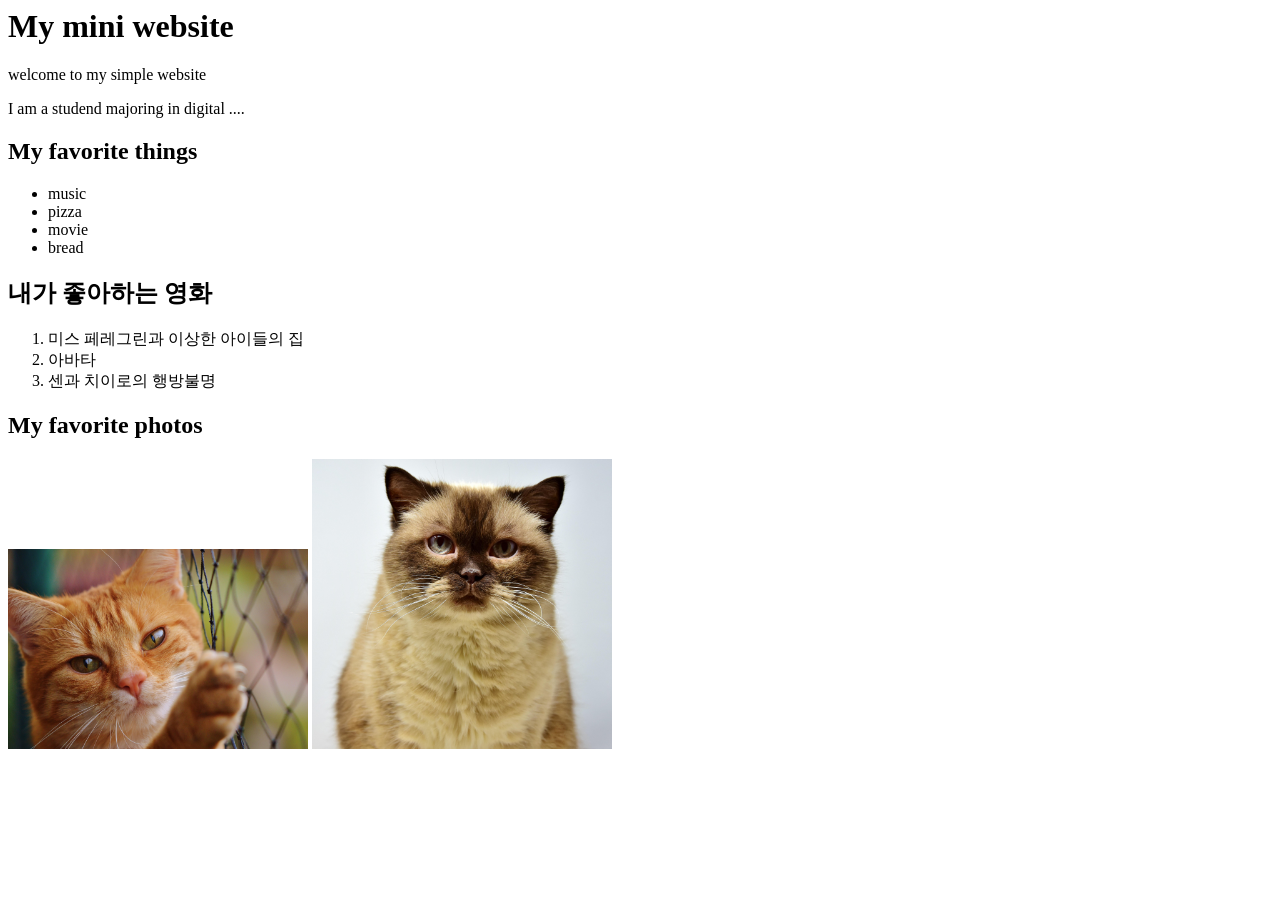
==== index.html @ d32893fe "my first wed html test" ====
<html>
   <head>
       <meta charset="utf-8">
       <title>my mini website</title>
   </head>
   <body>
    <h1>My mini website</h1>
    <p>welcome to my simple website</p>
    <p>I am a studend majoring in digital ....</p>

    <h2>My favorite things</h2>
    <ul>
      <li>music</li>
      <li>pizza</li>
      <li>movie</li>
      <li>bread</li>
    </ul>
    
    <h2> 내가 좋아하는 영화</h2>
    <ol>
        <li>미스 페레그린과 이상한 아이들의 집</li>
        <li>아바타</li>
        <li>센과 치이로의 행방불명</li>
    </ol>
    <h2>My favorite photos</h2>
    <img src="images/cat/고양이.jpg" width="300" alt="고양이 사진">
    <img src="고양이2.jpg" width="300" alt="고양이2 사진">


   </body>
</html>
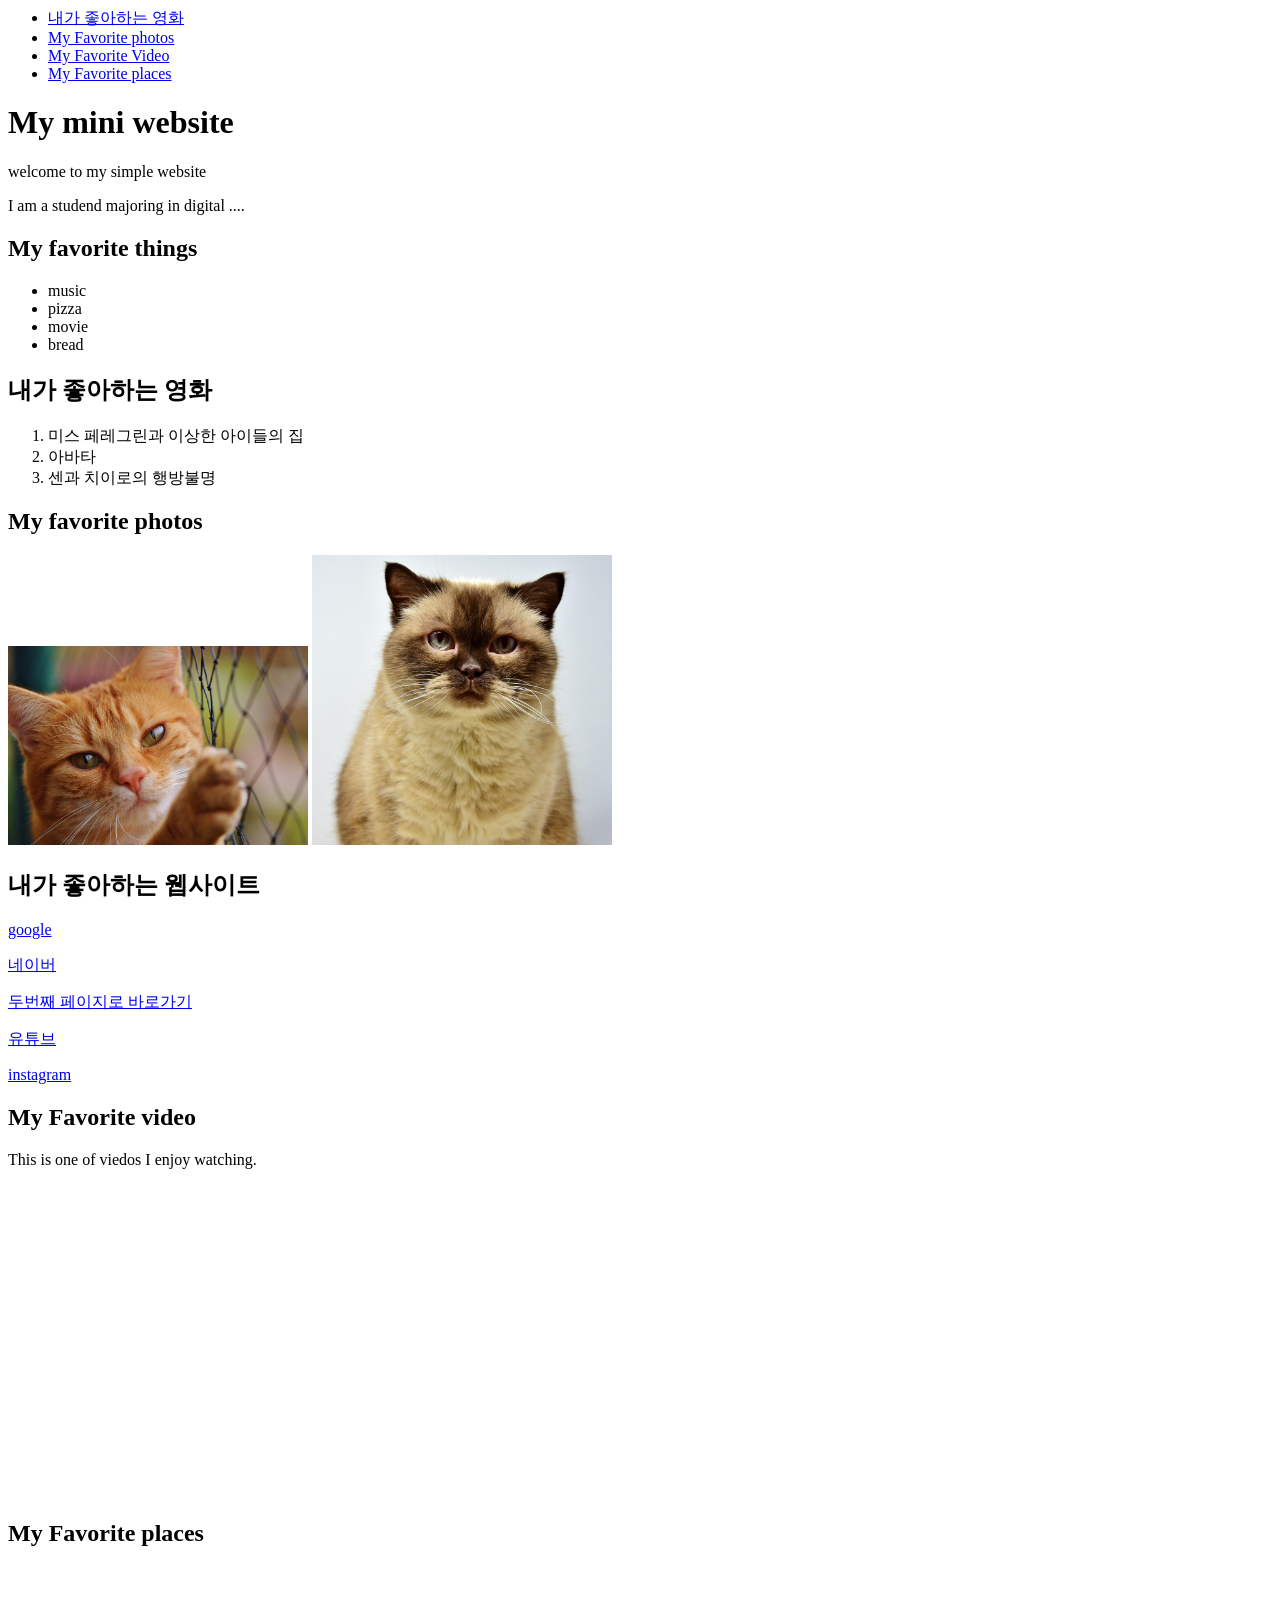
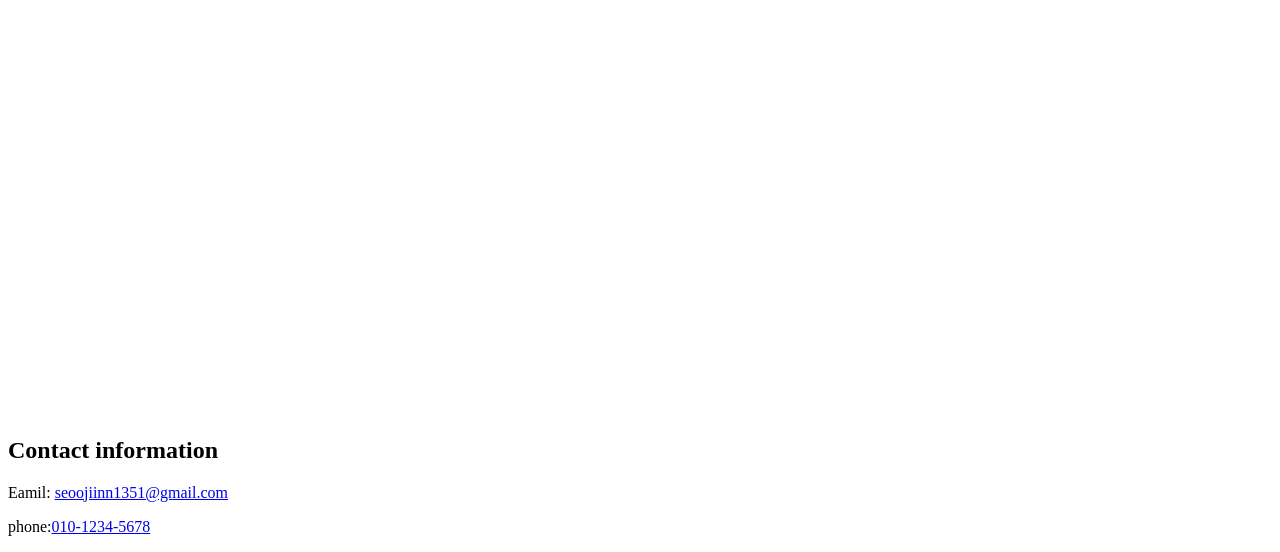
==== commit 873e6d14: "add page2.html inner links, favorite video..." ====
--- a/index.html
+++ b/index.html
@@ -4,28 +4,58 @@
        <title>my mini website</title>
    </head>
    <body>
-    <h1>My mini website</h1>
-    <p>welcome to my simple website</p>
-    <p>I am a studend majoring in digital ....</p>
+       <ul>
+            <li> <a href="#영화"> 내가 좋아하는 영화</a></li>
+            <li> <a href="#photo">My Favorite photos</a></li>
+            <li><a href="#video">My Favorite Video </a></li>
+            <li> <a href="#place">My Favorite places</a></li>
+       </ul>
+       
+             
 
-    <h2>My favorite things</h2>
-    <ul>
-      <li>music</li>
-      <li>pizza</li>
-      <li>movie</li>
-      <li>bread</li>
-    </ul>
+        <h1>My mini website</h1>
+        <p>welcome to my simple website</p>
+        <p>I am a studend majoring in digital ....</p>
+
+       <h2>My favorite things</h2>
+       <ul>
+            <li>music</li>
+            <li>pizza</li>
+            <li>movie</li>
+           <li>bread</li>
+       </ul>
     
-    <h2> 내가 좋아하는 영화</h2>
-    <ol>
-        <li>미스 페레그린과 이상한 아이들의 집</li>
-        <li>아바타</li>
-        <li>센과 치이로의 행방불명</li>
-    </ol>
-    <h2>My favorite photos</h2>
-    <img src="images/cat/고양이.jpg" width="300" alt="고양이 사진">
-    <img src="고양이2.jpg" width="300" alt="고양이2 사진">
+      <h2 id="영화"> 내가 좋아하는 영화</h2>
+        <ol>
+           <li>미스 페레그린과 이상한 아이들의 집</li>
+            <li>아바타</li>
+           <li>센과 치이로의 행방불명</li>
+         </ol>
+
+        <h2 id ="photo">My favorite photos</h2>
+     <img src="images/cat/고양이.jpg" width="300" alt="고양이 사진">
+     <img src="고양이2.jpg" width="300" alt="고양이2 사진">
+
+     <h2> 내가 좋아하는 웹사이트 </h2>
+     <p><a href="https://www.google.com/" target="_blank">google</a></p>
+     <p><a href="https://www.naver.com/" target="_blank">네이버</a></p>
+     <p><a href="page2.html" target="_blank">두번째 페이지로 바로가기</a></p>
+     <p><a href="https://www.youtube.com/" target="_blank">유튜브</a></p>
+     <p><a href="https://www.instagram.com/" target="_blank">instagram</a></p>
 
 
-   </body>
+       <h2 id="video">My Favorite video </h2>
+           <p>This is one of viedos I enjoy watching.</p>
+           <iframe width="560" height="315" src="https://www.youtube.com/embed/lkFK3OcCoc0?si=Stdv_dEL742MKztm" title="YouTube video player" frameborder="0" allow="accelerometer; autoplay; clipboard-write; encrypted-media; gyroscope; picture-in-picture; web-share" referrerpolicy="strict-origin-when-cross-origin" allowfullscreen></iframe> 
+
+
+         <h2 id ="place"> My Favorite places</h2>
+          <iframe src="https://www.google.com/maps/embed?pb=!1m18!1m12!1m3!1d13032.940726186083!2d128.89089922572666!3d35.25040448870677!2m3!1f0!2f0!3f0!3m2!1i1024!2i768!4f13.1!3m3!1m2!1s0x3568b8acfc25b357%3A0xc3d01c491a811dee!2z7J247KCc64yA7ZWZ6rWQIOq5gO2VtOy6oO2NvOyKpA!5e0!3m2!1sko!2skr!4v1774076980614!5m2!1sko!2skr" width="600" height="450" style="border:0;" allowfullscreen="" loading="lazy" referrerpolicy="no-referrer-when-downgrade"></iframe>
+
+           <h2>Contact information</h2>
+           <p>Eamil: <a href="mailto:seoojiinn1351@gmail.com">seoojiinn1351@gmail.com</a></p>
+           <p>phone:<a href="tel:010-1234-5678">010-1234-5678</a></p>
+          
+
+     </body>
 </html>
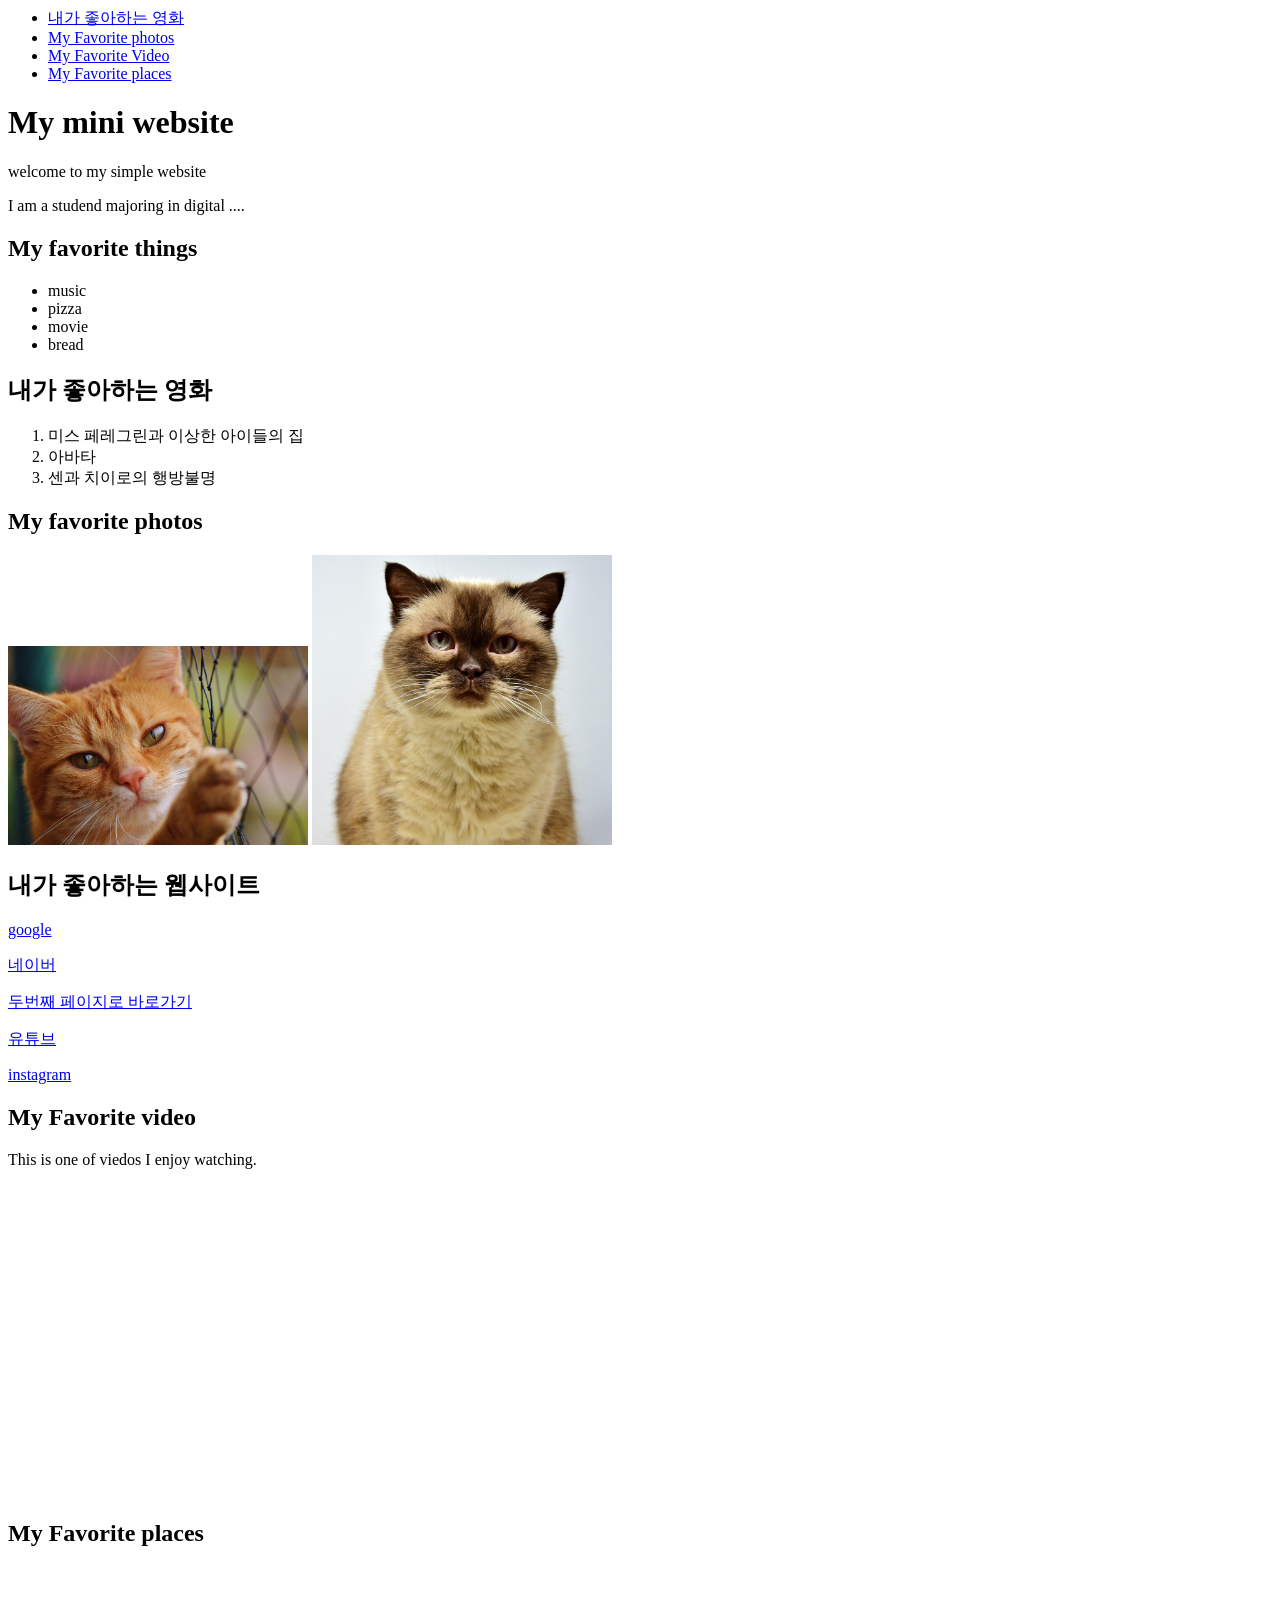
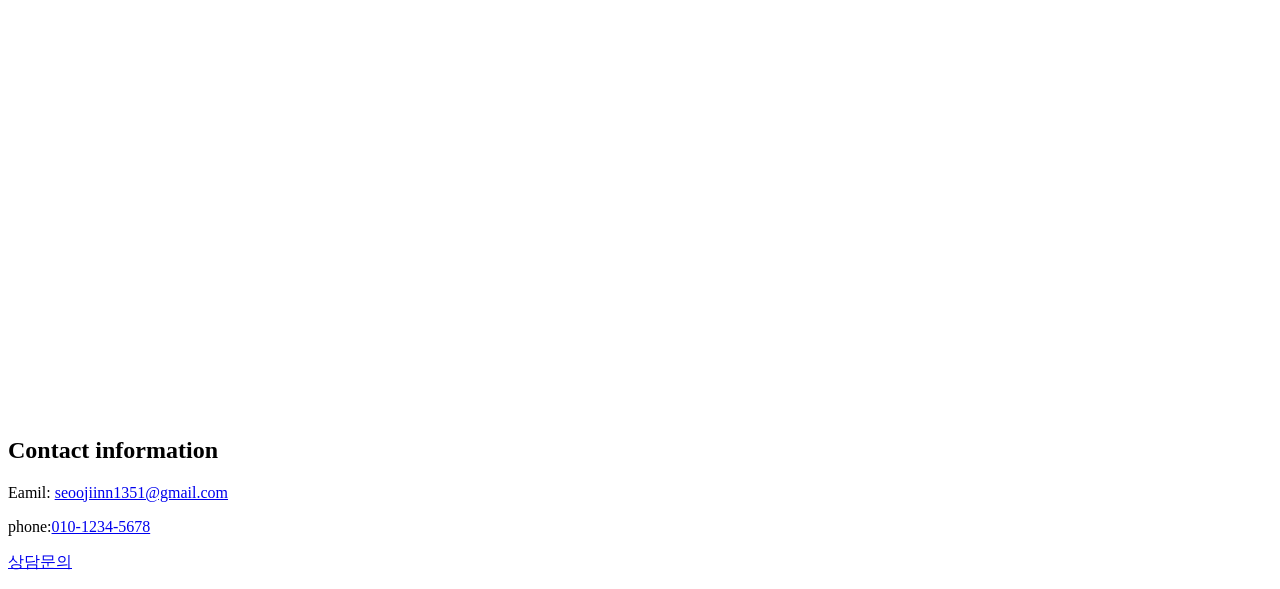
==== commit 75fdf4a6: "Add files via upload" ====
--- a/index.html
+++ b/index.html
@@ -4,19 +4,25 @@
        <title>my mini website</title>
    </head>
    <body>
+     <nav>
        <ul>
             <li> <a href="#영화"> 내가 좋아하는 영화</a></li>
             <li> <a href="#photo">My Favorite photos</a></li>
             <li><a href="#video">My Favorite Video </a></li>
             <li> <a href="#place">My Favorite places</a></li>
        </ul>
-       
+      </nav>
              
-
+       <header>
         <h1>My mini website</h1>
         <p>welcome to my simple website</p>
         <p>I am a studend majoring in digital ....</p>
+      </header>
 
+
+        <section>
+
+          <article>
        <h2>My favorite things</h2>
        <ul>
             <li>music</li>
@@ -24,38 +30,54 @@
             <li>movie</li>
            <li>bread</li>
        </ul>
-    
+         </article>
+
+         <article>
       <h2 id="영화"> 내가 좋아하는 영화</h2>
         <ol>
            <li>미스 페레그린과 이상한 아이들의 집</li>
             <li>아바타</li>
            <li>센과 치이로의 행방불명</li>
          </ol>
+        </article>
 
+        <article>
         <h2 id ="photo">My favorite photos</h2>
      <img src="images/cat/고양이.jpg" width="300" alt="고양이 사진">
      <img src="고양이2.jpg" width="300" alt="고양이2 사진">
+        </article>
 
+      <article>
      <h2> 내가 좋아하는 웹사이트 </h2>
      <p><a href="https://www.google.com/" target="_blank">google</a></p>
      <p><a href="https://www.naver.com/" target="_blank">네이버</a></p>
      <p><a href="page2.html" target="_blank">두번째 페이지로 바로가기</a></p>
      <p><a href="https://www.youtube.com/" target="_blank">유튜브</a></p>
      <p><a href="https://www.instagram.com/" target="_blank">instagram</a></p>
+      </article>
 
 
+       <article>
        <h2 id="video">My Favorite video </h2>
            <p>This is one of viedos I enjoy watching.</p>
            <iframe width="560" height="315" src="https://www.youtube.com/embed/lkFK3OcCoc0?si=Stdv_dEL742MKztm" title="YouTube video player" frameborder="0" allow="accelerometer; autoplay; clipboard-write; encrypted-media; gyroscope; picture-in-picture; web-share" referrerpolicy="strict-origin-when-cross-origin" allowfullscreen></iframe> 
 
+       </article>
+        
+        <article>
 
          <h2 id ="place"> My Favorite places</h2>
           <iframe src="https://www.google.com/maps/embed?pb=!1m18!1m12!1m3!1d13032.940726186083!2d128.89089922572666!3d35.25040448870677!2m3!1f0!2f0!3f0!3m2!1i1024!2i768!4f13.1!3m3!1m2!1s0x3568b8acfc25b357%3A0xc3d01c491a811dee!2z7J247KCc64yA7ZWZ6rWQIOq5gO2VtOy6oO2NvOyKpA!5e0!3m2!1sko!2skr!4v1774076980614!5m2!1sko!2skr" width="600" height="450" style="border:0;" allowfullscreen="" loading="lazy" referrerpolicy="no-referrer-when-downgrade"></iframe>
+        </article>
+       </section>
 
+           <footer>
            <h2>Contact information</h2>
            <p>Eamil: <a href="mailto:seoojiinn1351@gmail.com">seoojiinn1351@gmail.com</a></p>
            <p>phone:<a href="tel:010-1234-5678">010-1234-5678</a></p>
-          
+          <p> <a href ="page2.html" target="_blank">상담문의 </a></p>
+      
 
+          </footer>
      </body>
 </html>
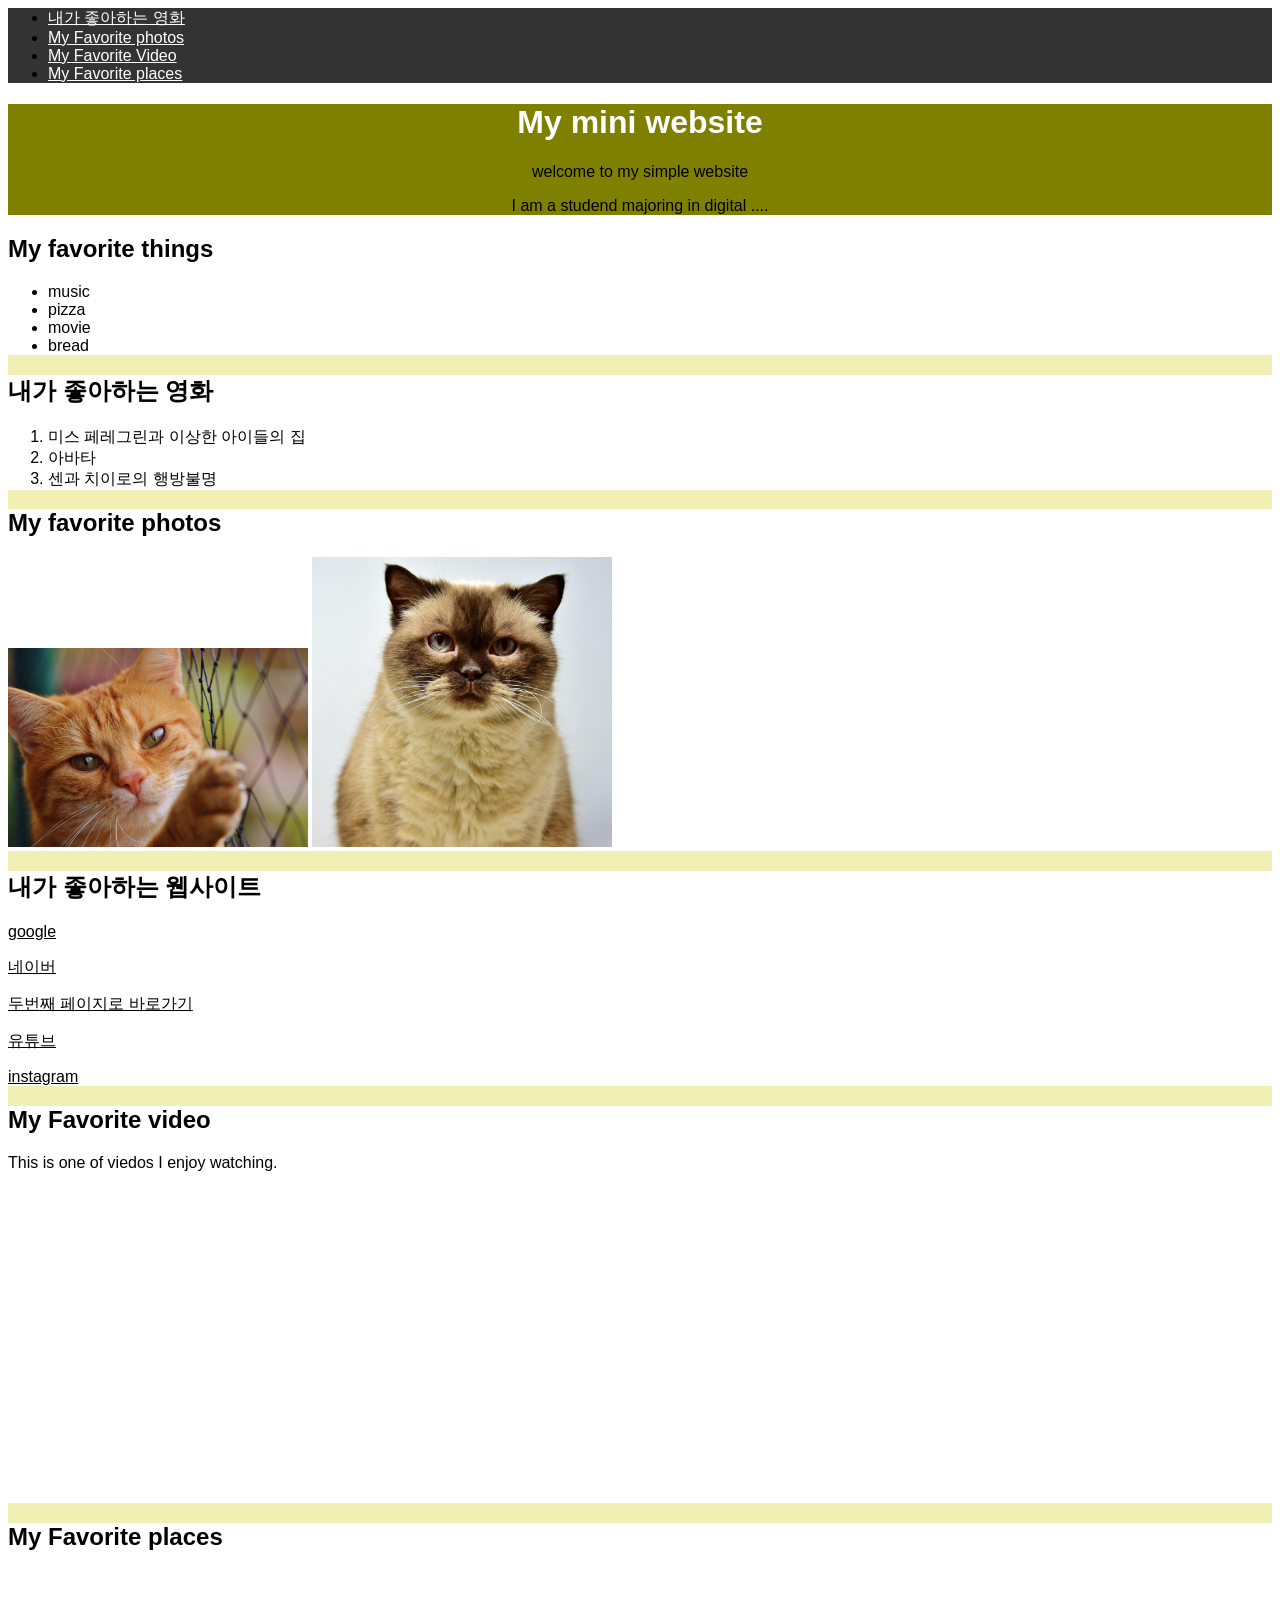
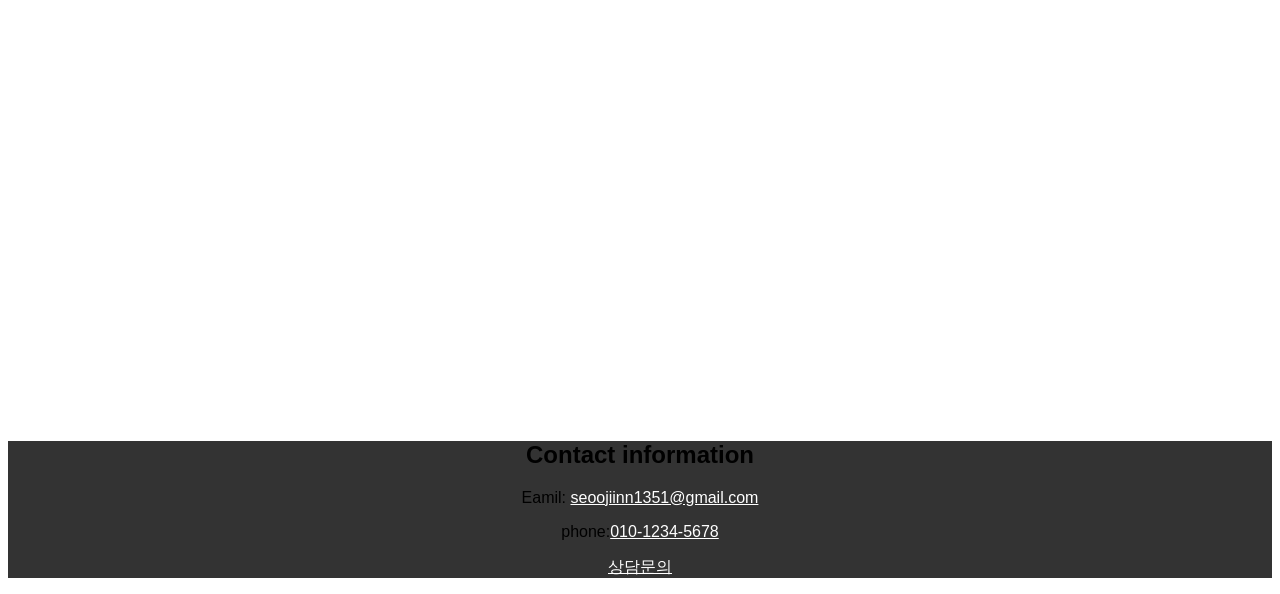
==== commit 2aabfe5a: "Add files via upload" ====
--- a/index.html
+++ b/index.html
@@ -2,6 +2,10 @@
    <head>
        <meta charset="utf-8">
        <title>my mini website</title>
+       <link rel="stylesheet" href="style.css">
+
+
+
    </head>
    <body>
      <nav>
@@ -21,7 +25,7 @@
 
 
         <section>
-
+           
           <article>
        <h2>My favorite things</h2>
        <ul>
@@ -49,11 +53,11 @@
 
       <article>
      <h2> 내가 좋아하는 웹사이트 </h2>
-     <p><a href="https://www.google.com/" target="_blank">google</a></p>
-     <p><a href="https://www.naver.com/" target="_blank">네이버</a></p>
-     <p><a href="page2.html" target="_blank">두번째 페이지로 바로가기</a></p>
-     <p><a href="https://www.youtube.com/" target="_blank">유튜브</a></p>
-     <p><a href="https://www.instagram.com/" target="_blank">instagram</a></p>
+     <p><a href="https://www.google.com/" target="_blank" style="color: black;">google</a></p>
+     <p><a href="https://www.naver.com/" target="_blank" style="color: black;">네이버</a></p>
+     <p><a href="page2.html" target="_blank" style="color: black;">두번째 페이지로 바로가기</a></p>
+     <p><a href="https://www.youtube.com/" target="_blank" style="color: black;">유튜브</a></p>
+     <p><a href="https://www.instagram.com/" target="_blank" style="color: black;">instagram</a></p>
       </article>
 
 
--- a/style.css
+++ b/style.css
@@ -0,0 +1,8 @@
+ nav {background-color: #333;}
+        header{background-color: olive; text-align: center;}
+        section{background-color: #f1efb3;}
+        footer{background-color: #333; text-align: center;}
+        article{background-color: #ffffff;}
+        a{color: white;}
+        h1{color: white;}
+        *{font-family:'Gill Sans', 'Gill Sans MT', Calibri, 'Trebuchet MS', sans-serif;}
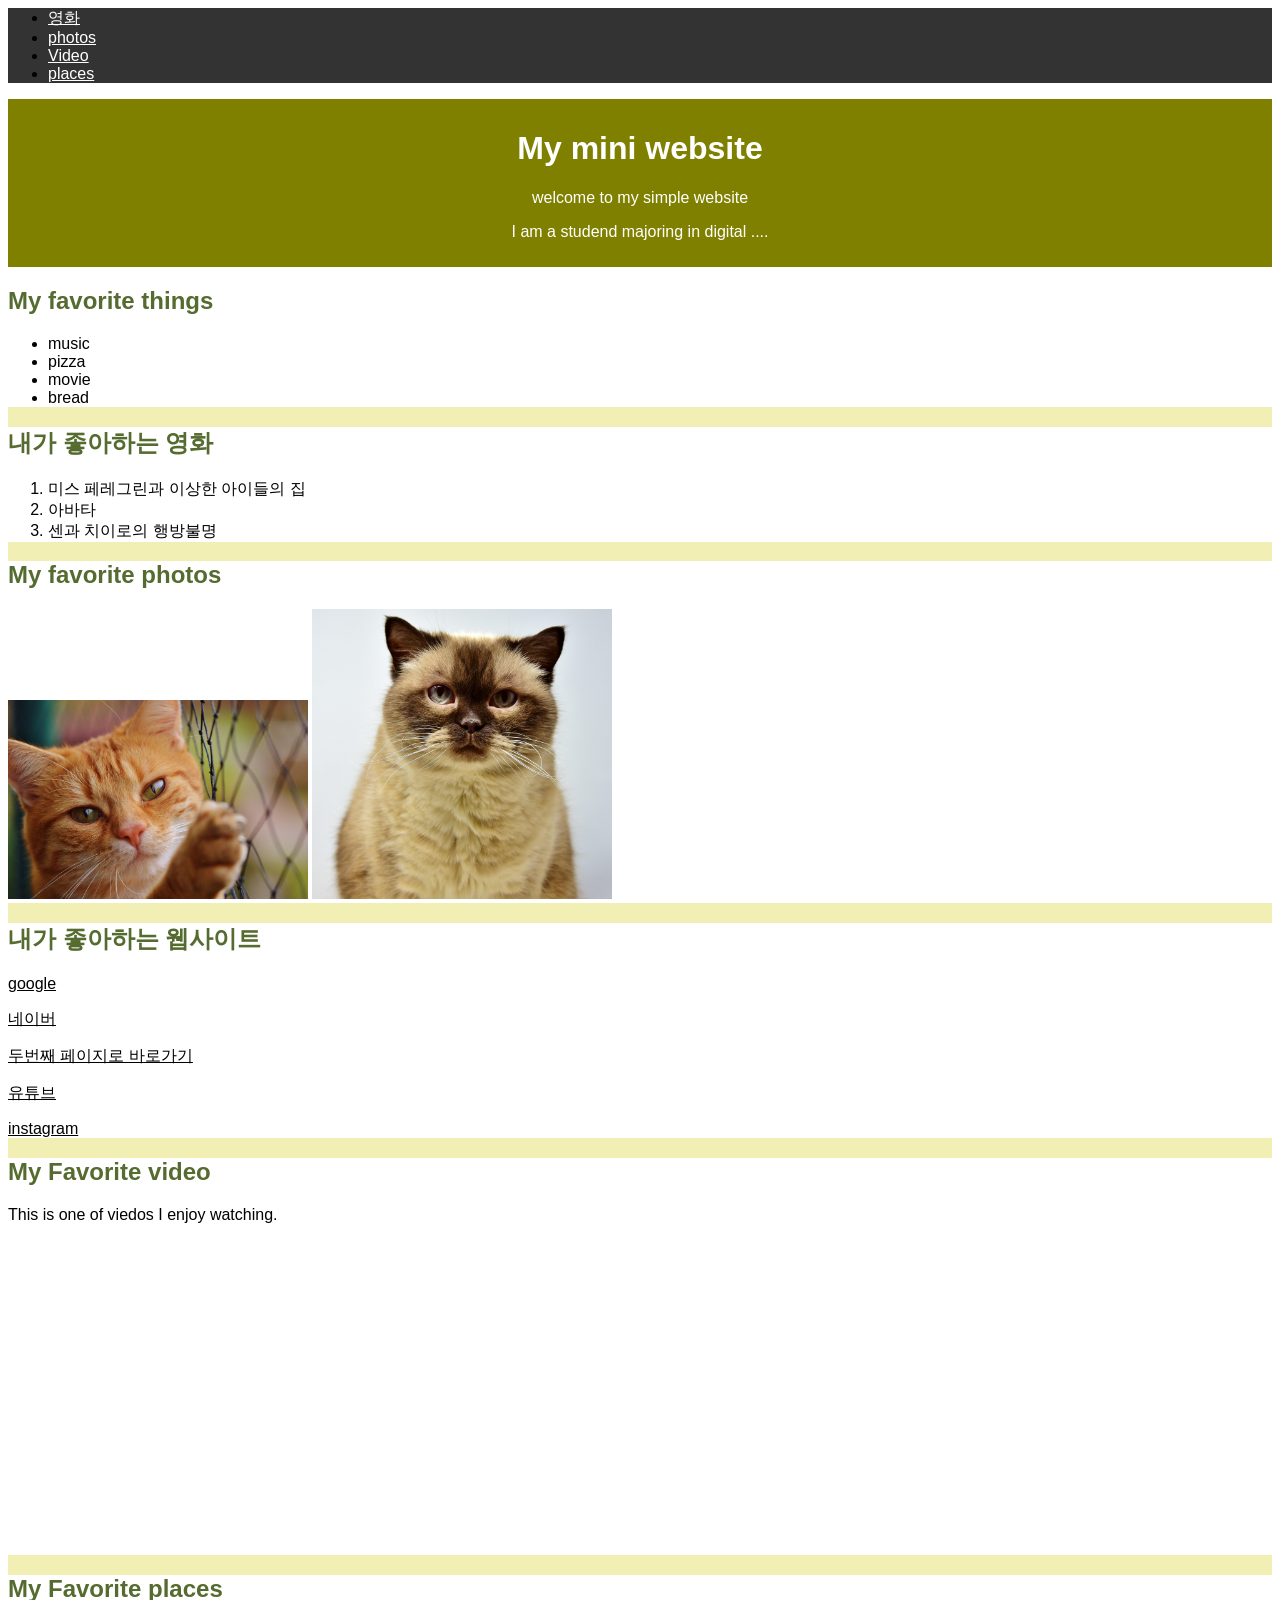
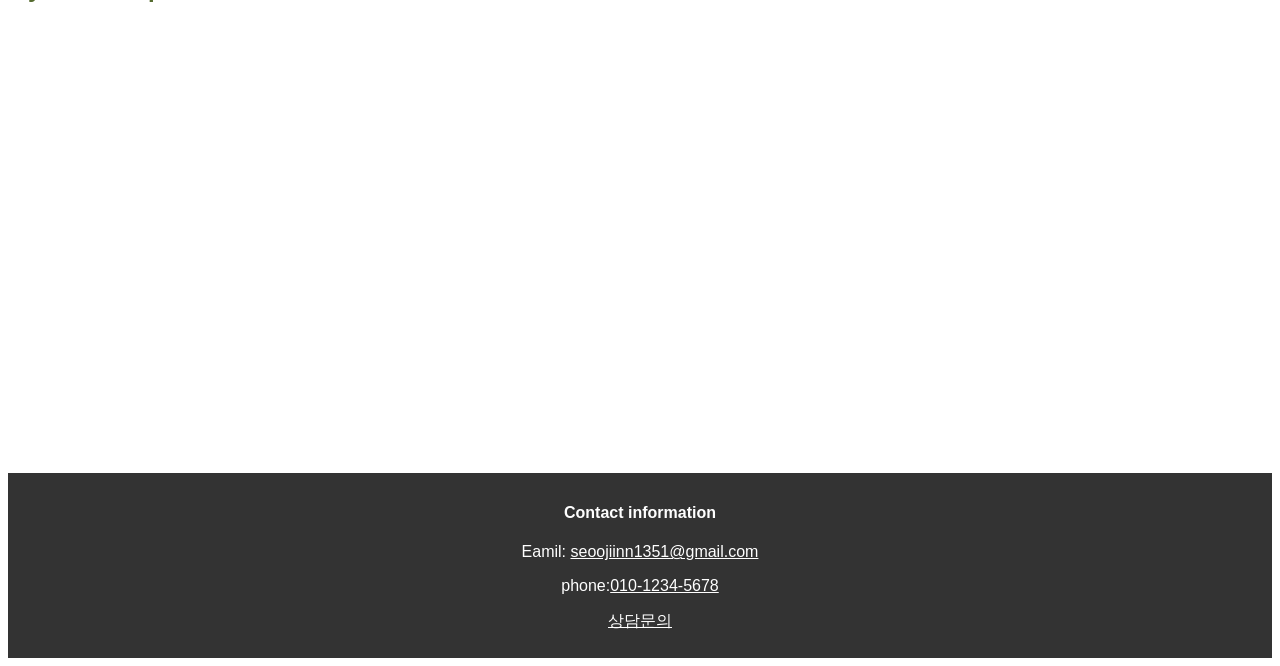
==== commit f770de8c: "Add files via upload" ====
--- a/index.html
+++ b/index.html
@@ -10,17 +10,17 @@
    <body>
      <nav>
        <ul>
-            <li> <a href="#영화"> 내가 좋아하는 영화</a></li>
-            <li> <a href="#photo">My Favorite photos</a></li>
-            <li><a href="#video">My Favorite Video </a></li>
-            <li> <a href="#place">My Favorite places</a></li>
+            <li> <a href="#영화"> 영화</a></li>
+            <li> <a href="#photo">photos</a></li>
+            <li><a href="#video">Video </a></li>
+            <li> <a href="#place">places</a></li>
        </ul>
       </nav>
              
        <header>
         <h1>My mini website</h1>
-        <p>welcome to my simple website</p>
-        <p>I am a studend majoring in digital ....</p>
+        <p >welcome to my simple website</p>
+        <p >I am a studend majoring in digital ....</p>
       </header>
 
 
@@ -76,10 +76,10 @@
        </section>
 
            <footer>
-           <h2>Contact information</h2>
-           <p>Eamil: <a href="mailto:seoojiinn1351@gmail.com">seoojiinn1351@gmail.com</a></p>
-           <p>phone:<a href="tel:010-1234-5678">010-1234-5678</a></p>
-          <p> <a href ="page2.html" target="_blank">상담문의 </a></p>
+           <h4>Contact information</h4>
+           <p class="otto-p">Eamil: <a href="mailto:seoojiinn1351@gmail.com">seoojiinn1351@gmail.com</a></p>
+           <p class="otto-p">phone:<a href="tel:010-1234-5678">010-1234-5678</a></p>
+           <p class="otto-p"> <a href ="page2.html" target="_blank">상담문의 </a></p>
       
 
           </footer>
--- a/style.css
+++ b/style.css
@@ -1,8 +1,12 @@
+ *{font-family:'Gill Sans', 'Gill Sans MT', Calibri, 'Trebuchet MS', sans-serif;}
  nav {background-color: #333;}
-        header{background-color: olive; text-align: center;}
+        header{background-color: olive; text-align: center; padding:10px;}
         section{background-color: #f1efb3;}
-        footer{background-color: #333; text-align: center;}
+        footer{background-color: #333; text-align: center; padding:10px; }
         article{background-color: #ffffff;}
         a{color: white;}
         h1{color: white;}
-        *{font-family:'Gill Sans', 'Gill Sans MT', Calibri, 'Trebuchet MS', sans-serif;}
+        h2{color:darkolivegreen;}
+        h4{color:white;}
+        .otto-p{color: white;}
+        header p{color:white;}
